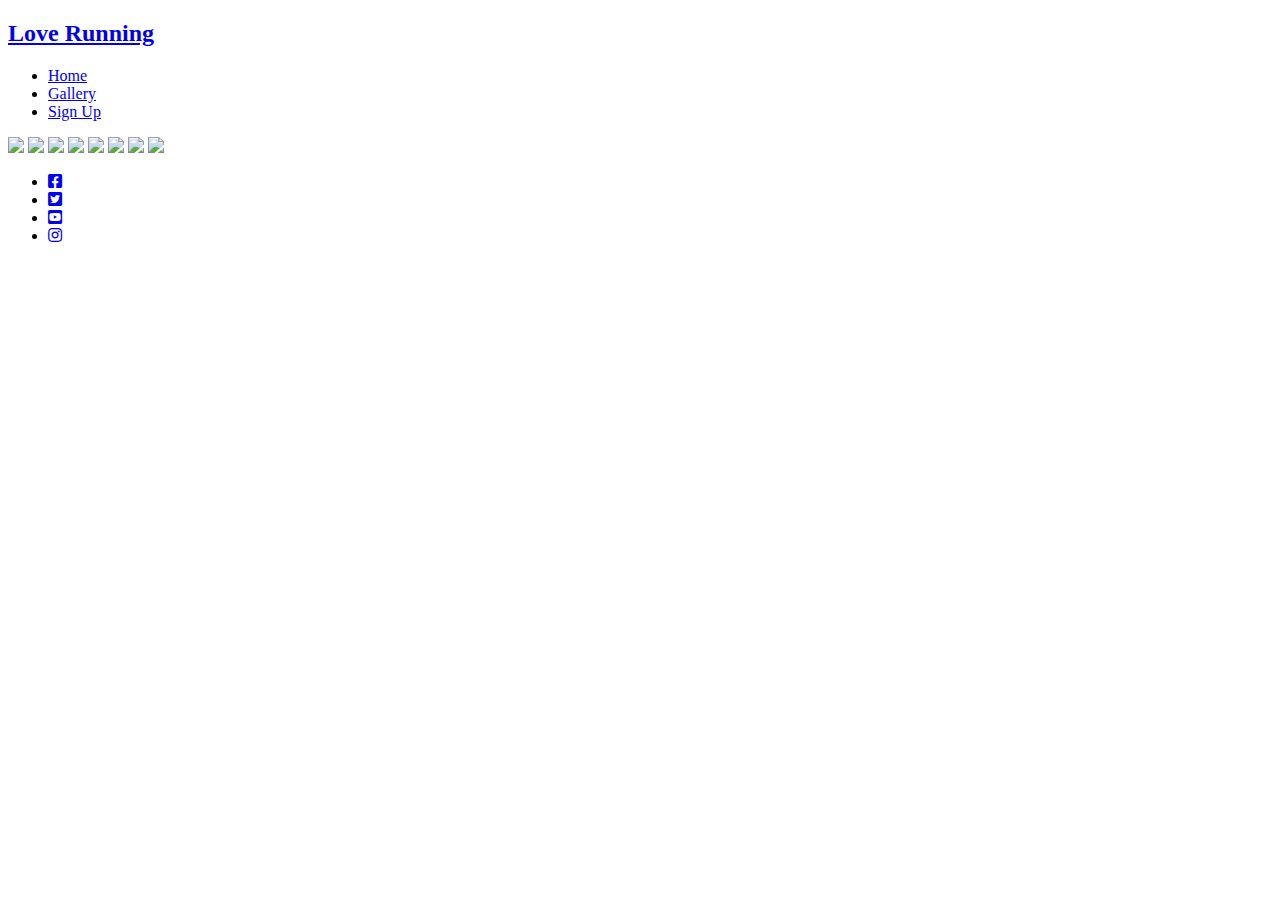
==== gallery.html @ d1cad7ea "copied gallery.html code from repl.it" ====
<!DOCTYPE html>
<html>
  <head>
    <meta charset="utf-8">
    <meta name="viewport" content="width=device-width">
    <title>Love Running</title>
    <link rel="stylesheet" href="https://use.fontawesome.com/releases/v5.9.0/css/all.css">
    <link href="assets/css/style.css" rel="stylesheet" type="text/css" />
  </head>
  
  <body>
    
    <header>
      <a href="index.html">
        <h2 id="logo">Love Running</h2>
      </a>
      <nav>
        <ul id="menu">
          <li>
            <a href="index.html">Home</a>
          </li>
          <li>
            <a class="active" href="gallery.html">Gallery</a>
            </li>
          <li>
            <a href="signup.html">Sign Up</a>
          </li>
        <ul>
      </nav>
    </header>
    
     <section id="photos">
      <img src="http://codeinstitute.s3.amazonaws.com/FundamentalsProjects/HTML-CSS/athletes.jpg">
      <img src="http://codeinstitute.s3.amazonaws.com/FundamentalsProjects/HTML-CSS/girls.jpg">
      <img src="http://codeinstitute.s3.amazonaws.com/FundamentalsProjects/HTML-CSS/runner1.jpg">
      <img src="http://codeinstitute.s3.amazonaws.com/FundamentalsProjects/HTML-CSS/runner2.jpg">
      <img src="http://codeinstitute.s3.amazonaws.com/FundamentalsProjects/HTML-CSS/runner3.jpg">
      <img src="http://codeinstitute.s3.amazonaws.com/FundamentalsProjects/HTML-CSS/runner4.jpg">
      <img src="http://codeinstitute.s3.amazonaws.com/FundamentalsProjects/HTML-CSS/running_gang.jpg">
      <img src="http://codeinstitute.s3.amazonaws.com/FundamentalsProjects/HTML-CSS/shoes.jpg">
    </section>
    
    <footer>
      
      <ul class="social-networks">
        <li><a href="http://www.facebook.com" target="_blank"><i class="fab fa-facebook-square"></i></li>
        <li><a href="http://www.twitter.com" target="_blank"><i class="fab fa-twitter-square"></i></li>
        <li><a href="http://www.youtube.com" target="_blank"><i class="fab fa-youtube-square"></i></li>
        <li><a href="http://www.instagram.com" target="_blank"><i class="fab fa-instagram"></i></li>
      </ul>
    
    </footer>
  
  </body>
</html>
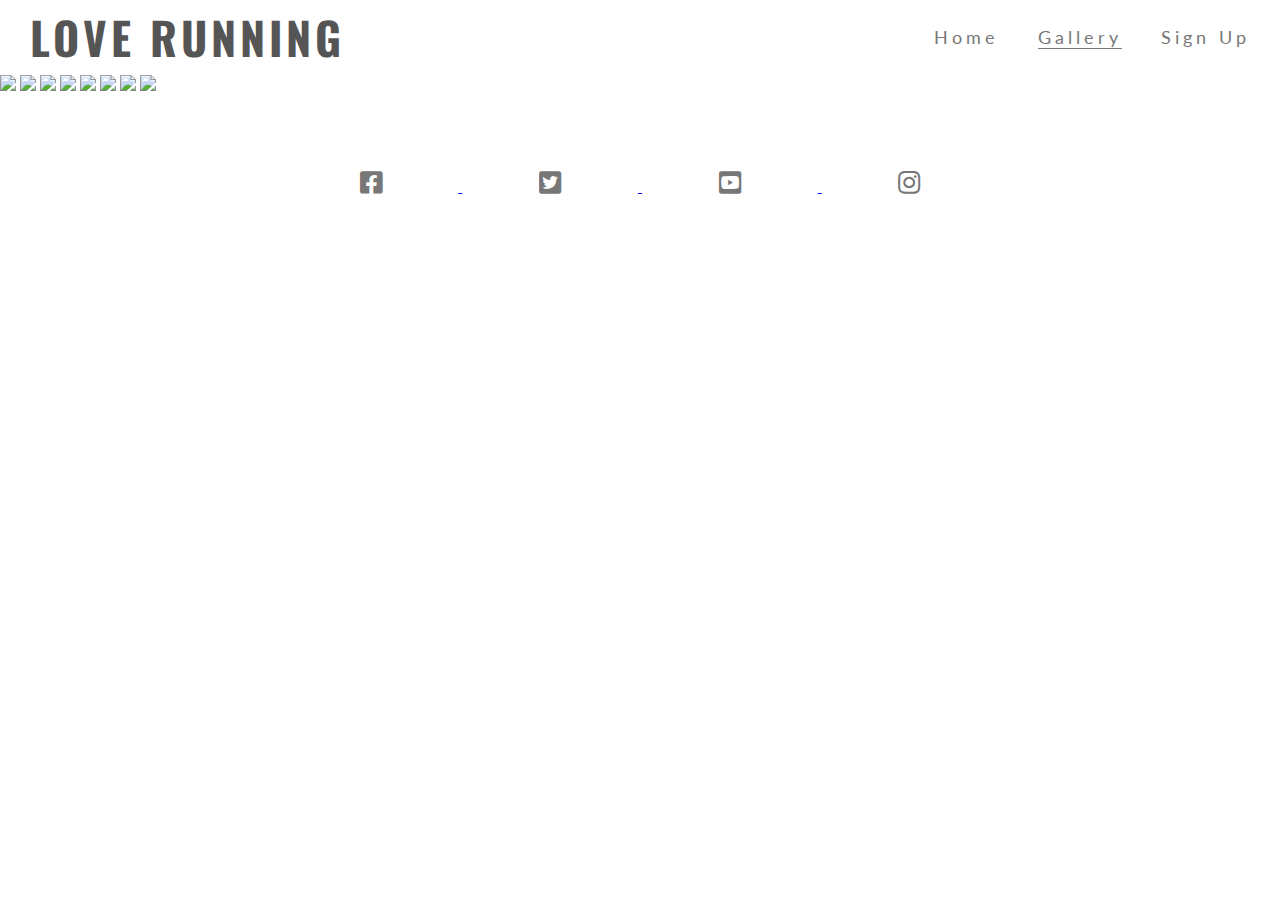
==== commit a7ac58ce: "fixed links for css access" ====
--- a/gallery.html
+++ b/gallery.html
@@ -5,7 +5,7 @@
     <meta name="viewport" content="width=device-width">
     <title>Love Running</title>
     <link rel="stylesheet" href="https://use.fontawesome.com/releases/v5.9.0/css/all.css">
-    <link href="assets/css/style.css" rel="stylesheet" type="text/css" />
+    <link href="css/style.css" rel="stylesheet" type="text/css" />
   </head>
   
   <body>
--- a/css/style.css
+++ b/css/style.css
@@ -0,0 +1,383 @@
+@import url('https://fonts.googleapis.com/css?family=Lato:300|Oswald&display=swap');
+
+*{
+  margin:0;
+  padding:0;
+  border:0;
+}
+
+body{
+  font-family: Lato;
+  color: #777777;
+}
+
+h2{
+  font-family:Oswald;
+  text-transform: uppercase;
+  letter-spacing:4px;
+  color:#555555;
+}
+
+#logo{
+  float:left;
+  font-size:280%;
+  margin-left:30px;
+}
+
+#menu{
+  font-size:110%;
+  list-style-type: none;
+  letter-spacing: 4px;
+  text-align:right;
+}
+
+#logo, #menu{
+  line-height: 75px;
+}
+
+#menu li{
+  margin-right:30px;
+  display:inline-block;
+}
+
+#menu a{
+  text-decoration:none;
+  color:inherit;
+}
+
+#menu a:hover{
+  border-bottom: 1px solid #777777;
+}
+
+.active{
+  border-bottom: 1px solid #777777; /* shows on which page/menu you currently are */
+}
+
+#hero-image{
+  height:600px;
+  width:100%;
+  background: url(http://codeinstitute.s3.amazonaws.com/FundamentalsProjects/HTML-CSS/main-image.png) no-repeat center center;
+  animation-name: hero-zoom; /* these 3 lines are linked to <@keyframes hero-zoom> */
+  animation-duration: 5s;
+  animation-fill-mode: forwards;
+}
+
+#hero-outer{
+  height:600px;
+  width:100%;
+  overflow:hidden;
+  position: relative; /* this line is linked to <#cover-text> */
+}
+
+@keyframes hero-zoom{
+  from{
+    transform: scale(1); /* transforms the img size */
+  }
+  to{
+    transform: scale(1.1); /* transforms the img size to 110%, it is a 10% increase of original */
+  }
+}
+
+#cover-text, #cover-text h2{
+  color: #ffffff;
+}
+
+#cover-text{
+  font-size:130%;
+  font-family: Oswald;
+  text-transform: uppercase;
+  letter-spacing: 4px;
+  
+  width:300px;
+  height:200px;
+
+  padding-top:40px;
+  padding-left:10px;
+
+  background-color:rgba(241, 109, 107, .7);
+
+  bottom:30px;
+  right:150px;
+
+  position: absolute;
+}
+
+#club-ethos{
+  height:600px;
+}
+
+#welcome{
+  text-align: center;
+  margin:20px 0;
+  font-size:280%;
+}
+
+#left-about{
+  padding-top:30px;
+  width: 33%;
+  float:left;
+  /* background-color:blue; */ /* This was for testing purposes, to see where and how will the contet look like. */
+}
+
+#right-about{
+  padding-top:30px;
+  width:33%;
+  float:right;
+  /* background-color:silver; */ /* This was for testing purposes, to see where and how will the contet look like. */
+}
+
+#center-about{
+  width: 33%;
+  margin:0 auto;
+  /* background-color:green; */ /* This was for testing purposes, to see where and how will the contet look like. */
+}
+
+hr{
+  border-top:1px solid #777777;
+  width:100%;
+  margin:5px 0;
+}
+
+/* .left-about-heading{
+  width:50%;
+  float: right;
+  line-height:20px;
+  clear:both;
+  margin-bottom:50px;
+}
+
+.right-about-heading{
+  width:50%;
+  float: left;
+  line-height:20px;
+  clear:both;
+  margin-bottom:50px;
+} */ /* This is walkthrough version, next 3 will be a solution of DRY. */
+
+.left-about-heading, .right-about-heading{
+  width:50%;
+  line-height:20px;
+  clear:both;
+  margin-bottom:50px;
+}
+
+.left-about-heading{
+  float:right;
+}
+
+.right-about-heading{
+  float:left;
+}
+
+.right-about-heading h2{
+  text-align:right;
+}
+
+.right-about-heading p{
+  text-align:right;
+}
+
+#circle-container{
+  width:300px;
+  height:300px;
+  padding:30px;
+  border-style: solid;
+  border-color:#cccccc;
+  border-width:1px;
+  border-radius:50%;
+  margin: 0 auto;
+}
+
+#circle-cover-bg{
+  background: url("http://codeinstitute.s3.amazonaws.com/FundamentalsProjects/HTML-CSS/video-mask.png") no-repeat center center;
+  height:100%;
+  border-radius:50%;
+}
+#times{
+  background-image:url(http://codeinstitute.s3.amazonaws.com/FundamentalsProjects/HTML-CSS/dublin-city.png); background-repeat: no-repeat;
+  background-size:cover;
+  background-position: center;
+  width:100%;
+  overflow:hidden;
+}
+
+#times div{
+  color:#fafafa;
+  background-color:rgba(0,0,0, .6);
+  width:19%;
+  height:300px;
+  float:left;
+  padding:30px 0 0 10px;
+  text-align:center;
+  margin:2px;
+}
+
+#times h2{
+  color:#fafafa;
+}
+
+footer{
+  height:150px;
+}
+
+.social-networks{
+  text-align:center;
+}
+
+.social-networks li{
+  display:inline;
+}
+
+.social-networks i{
+  font-size:160%;
+  margin:1%;
+  padding:5%;
+  color:#777777;
+}
+
+#photos{
+  clear:both;
+  line-height:1;
+  column-count:3;
+  column-gap:3px;
+}
+
+#photos img{
+  width: 100%;
+}
+
+@media screen and (max-width:1393px){
+  #club-ethos{
+    width:65%;
+    height:1200px;
+    margin:0 auto;
+  }
+
+  #welcome{
+    padding:30px 0;
+    margin-top:0;
+  }
+
+  #left-about, #right-about{
+    width:100%;
+    float:left;
+    padding:0;
+  }
+
+  #center-about{
+    clear:both;
+    width:100%;
+    float:left;
+    padding:0;
+  }
+
+  #times div{
+    width:100%;
+    clear:both;
+    height:150%;
+    border-style:solid;
+    border-bottom-width:1px;
+    border-bottom-color:#fafafa;
+    padding:0;
+  }
+
+  hr{
+    display:none;
+  }
+}
+
+@media screen and (max-width:943px){
+  #menu{
+    clear:left;
+    float:left;
+    margin-left:30px;
+    margin-bottom:20px;
+    line-height:25px;
+  }
+
+  #cover-text{
+    left:0;
+  }
+
+  club-ethos{
+    width:90%;
+    height:1200px;
+    margin:0 auto;
+  }
+
+  .left-about-heading, .right-about-heading{
+    width:inherit;
+  }
+
+  .left-about-heading>h2, .right-about-heading>h2{
+    width:100%;
+    text-align:center;
+  }
+
+  .left-about-heading>p, .right-about-heading>p{
+    text-align:center;
+    padding:0 20px;
+  }
+
+  #photos{
+    column-count:2;
+  }
+}
+  @media screen and (max-width:800px){
+    #photos{
+      column-count:1;
+    }
+}
+
+.form-section {
+    clear: left;
+    background: url("http://codeinstitute.s3.amazonaws.com/FundamentalsProjects/HTML-CSS/formbg.jpg");
+    background-size: cover;
+    background-position: center;
+    height: 900px;
+}
+
+.signup-form{
+  margin-top: 150px;
+  color: #fff;
+  background-color: rgba(60, 60, 60, 0.6);
+  max-width: 400px;
+  position: absolute;
+  left: 10%;
+  padding: 30px;
+}
+
+.signup-form > h2{
+  color: #fafafa;
+  margin-bottom: 20px;
+}
+
+.text-input{
+  background-color: transparent;
+  color: #fafafa;
+  width: 100%;
+  height: 25px;
+  margin: 5px 0px 20px 0px;
+  border: 1px solid #fafafa;
+  border-radius: 2px;
+}
+
+.text-input:hover{
+  border-color: #f16c6b;
+}
+
+.join-button{
+  margin-top: 20px;
+  border-radius: 2px;
+  padding: 15px 32px;
+  text-align: center;
+  font-size: 100%;
+  background-color: #f16c6b;
+  color: #fafafa;
+  display: block;
+}
+
+.join-button:hover{
+  background-color: #fafafa;
+  color: #f16c6b;
+}